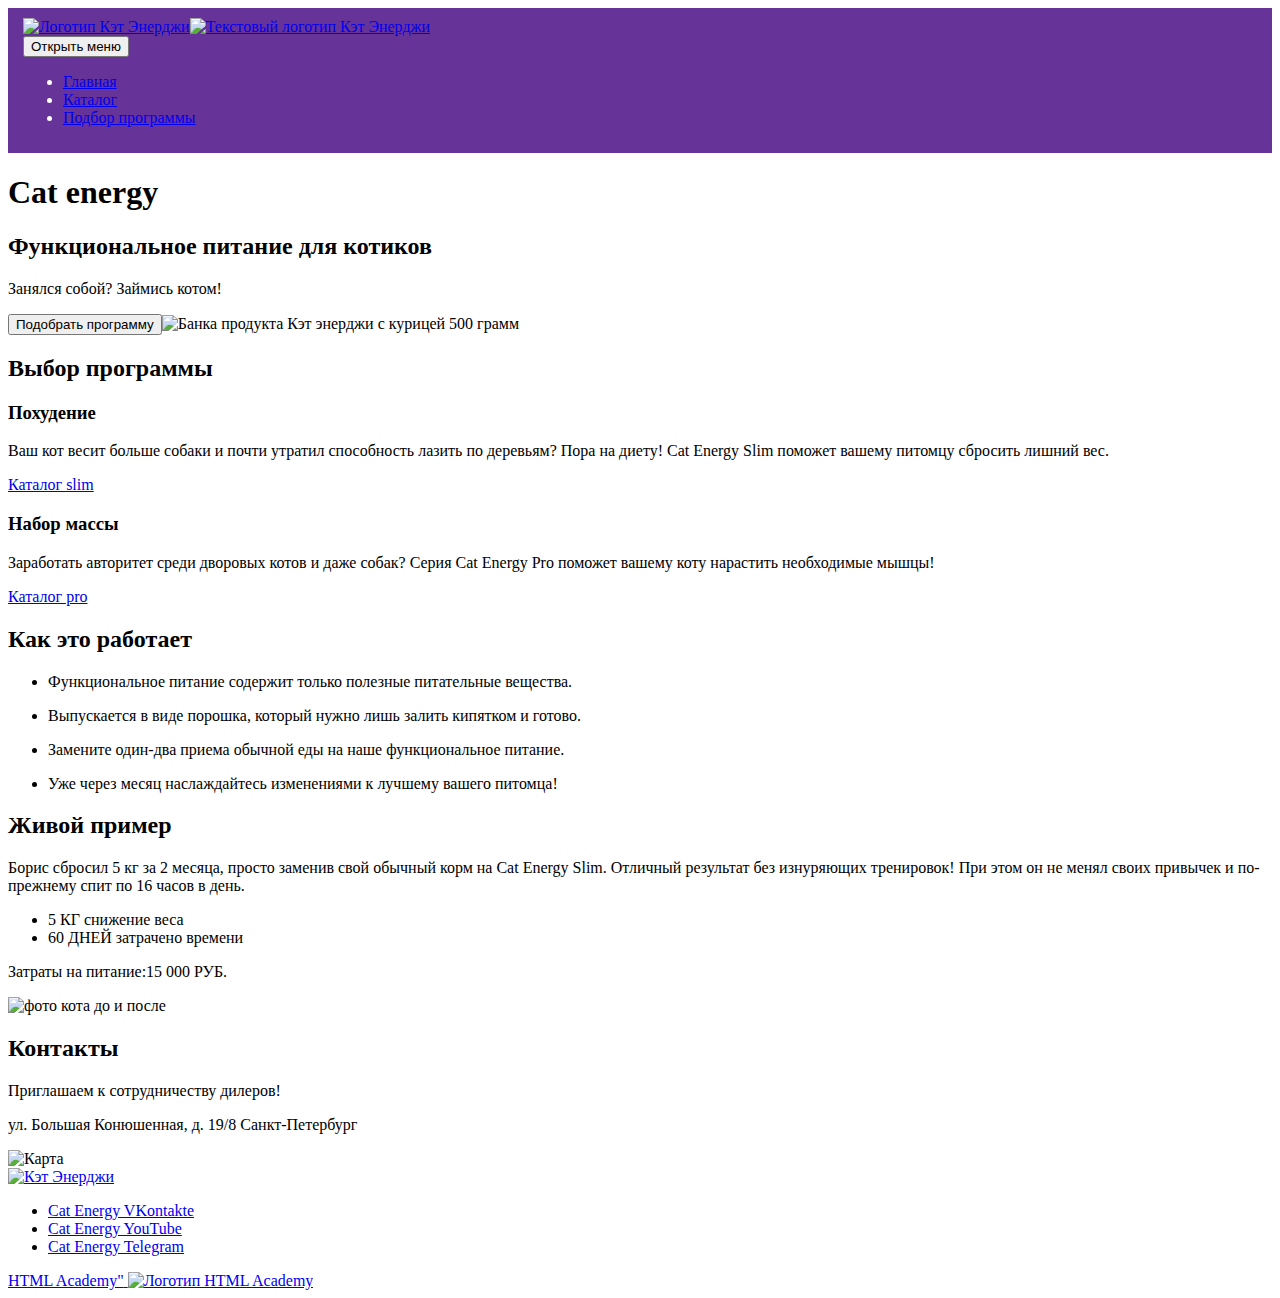
==== 1/index.html @ 7f04a784 "Deploying to gh-pages from @ htmlacademy-adaptive/2531777-cat-energy-32@8829ba1834ffdd3f6edf3bd1985f" ====
<!DOCTYPE html><html class="page" lang="ru"><head><meta charset="UTF-8"><title>Cat energy</title><meta name="viewport" content="width=device-width,initial-scale=1"><link rel="stylesheet" href="styles/styles.css"><script src="scripts/index.js" defer="defer"></script></head><body class="page__body"><header class="header"><a class="header__logo logo" href="#"><picture><source media="(min-width: 1440px)" width="70" height="59" type="image/svg+xml" srcset="..//images/logo-icon-d.svg"><source media="(min-width: 768px)" width="60" height="50" type="image/svg+xml" srcset="..//images/logo-icon-t.svg"><img src="images/logo-icon.svg" width="33" height="38" alt="Логотип Кэт Энерджи"><source media="(min-width: 1440px)" width="118" height="21" type="image/svg+xml" srcset="..//images/logo-text-d.svg"><source media="(min-width: 768px)" width="101" height="18" type="image/svg+xml" srcset="..//images/logo-text-t.svg"><img src="images/logo-text.svg" width="101" height="18" alt="Текстовый логотип Кэт Энерджи"></picture></a><nav class="nav"><button class="nav__toggle" type="button"><span class="visually-hidden">Открыть меню</span></button><div class="nav__wrapper"><ul class="nav__list header-list"><li class="header-list__item header-list__item--current"><a href="#">Главная</a></li><li class="header-list__item"><a href="catalog.html">Каталог</a></li><li class="header-list__item"><a href="#">Подбор программы</a></li></ul></div></nav></header><main class="main"><h1 class="main__title visually-hidden">Cat energy</h1><section class="main__hero hero hero--background"><h2 class="hero__index">Функциональное питание для котиков</h2><p class="hero__description">Занялся собой? Займись котом!</p><button class="hero__button" type="button">Подобрать программу</button><picture><source media="(min-width: 1440px)" width="552" height="499" type="image/png" srcset="../images/index-main-d@1x.png, ../images/index-main-d@2x.png 2x"><source media="(min-width: 768px)" width="709" height="609" type="image/png" srcset="../images/index-main-t@1x.png, ../images/index-main-t@2x.png 2x"><img src="../images/index-main-m@1x.png" srcset="../images/index-main-m@2x.png 2x" width="280" height="270" alt="Банка продукта Кэт энерджи с курицей 500 грамм"></picture></section><section class="main__profit profit"><h2 class="profit__programme visually-hidden">Выбор программы</h2><article class="profit__article profit__article--slim"><h3 class="profit__title">Похудение</h3><p class="profit__description">Ваш кот весит больше собаки и почти утратил способность лазить по деревьям? Пора на диету! Cat Energy Slim поможет вашему питомцу сбросить лишний вес.</p><a class="profit__link profit__link--arrow" href="#">Каталог slim</a></article><article class="profit__article profit__article--pro"><h3 class="profit__title">Набор массы</h3><p class="profit__description">Заработать авторитет среди дворовых котов и даже собак? Серия Cat Energy Pro поможет вашему коту нарастить необходимые мышцы!</p><a class="profit__link profit__link--arrow" href="#">Каталог pro</a></article></section><section class="advantages"><h2 class="advantages__title">Как это работает</h2><ul class="advantages__list"><li class="advantages__item advantages__item--naturally"><p class="advantages__description">Функциональное питание содержит только полезные питательные вещества.</p></li><li class="advantages__item advantages__item--powder"><p class="advantages__description">Выпускается в виде порошка, который нужно лишь залить кипятком и готово.</p></li><li class="advantages__item advantages__item--functionally"><p class="advantages__description">Замените один-два приема обычной еды на наше функциональное питание.</p></li><li class="advantages__item advantages__item--time"><p class="advantages__description">Уже через месяц наслаждайтесь изменениями к лучшему вашего питомца!</p></li></ul></section><section class="example"><h2 class="example__title">Живой пример</h2><p class="example__description">Борис сбросил 5 кг за 2 месяца, просто заменив свой обычный корм на Cat Energy Slim. Отличный результат без изнуряющих тренировок! При этом он не менял своих привычек и по-прежнему спит по 16 часов в день.</p><ul class="example__list"><li class="example__item"><span class="example__digitally">5 КГ</span> <span class="example__result">снижение веса</span></li><li class="example__item"><span class="example__digitally">60 ДНЕЙ</span> <span class="example__result">затрачено времени</span></li></ul><p class="example__costs costs"><span class="costs__sum">Затраты на питание:15 000 РУБ.</span></p><picture><source media="(min-width: 768px)" width="560" height="512" type="image/png" srcset="../images/cat-slider-t@1x.png, ../images/cat-slider-t@2x.png 2x"><img class="example__content" src="../images/cat-slider-m@1x.png" srcset="../images/cat-slider-m@2x.png 2x" width="280" height="256" alt="фото кота до и после"></picture></section><section class="contacts"><h2 class="visually-hidden">Контакты</h2><div class="contacts__wrapper"><p class="contacts__title">Приглашаем к сотрудничеству дилеров!</p><p class="contacts__address">ул. Большая Конюшенная, д. 19/8 Санкт-Петербург</p></div><picture><source media="(min-width: 1440px)" width="1440" height="400" type="image/png" srcset="../images/location-d@1x.png, ../images/location-d@2x.png 2x"><source media="(min-width: 768px)" width="780" height="400" type="image/png" srcset="../images/location-t@1x.png, ../images/location-t@2x.png 2x"><img class="contacts__map" src="../images/location@1x.png" srcset="../images/location@2x.png 2x" width="320" height="362" alt="Карта"></picture></section></main><footer class="footer"><a class="footer__logo" href="#"><img src="#" width="100" height="100" alt="Кэт Энерджи"></a><ul class="footer__social social"><li class="social__item social__item--vk"><a class="social__link" href="#"><span class="visually-hidden">Cat Energy VKontakte</span></a></li><li class="social__item social__item--yt"><a class="social__link" href="#"><span class="visually-hidden">Cat Energy YouTube</span></a></li><li class="social__item social__item--tg"><a class="social__link" href="#"><span class="visually-hidden">Cat Energy Telegram</span></a></li></ul><a class="footer__copyright copyright" href="#"><span class="copyright__title">HTML Academy"</span> <img class="copyright__logo" src="../images/HTML_Academy-logo.svg" width="27" height="34" alt="Логотип HTML Academy"></a></footer></body></html>
---- 1/styles/styles.css ----
.header{color:#fff;background-color:#639;padding:10px 15px}
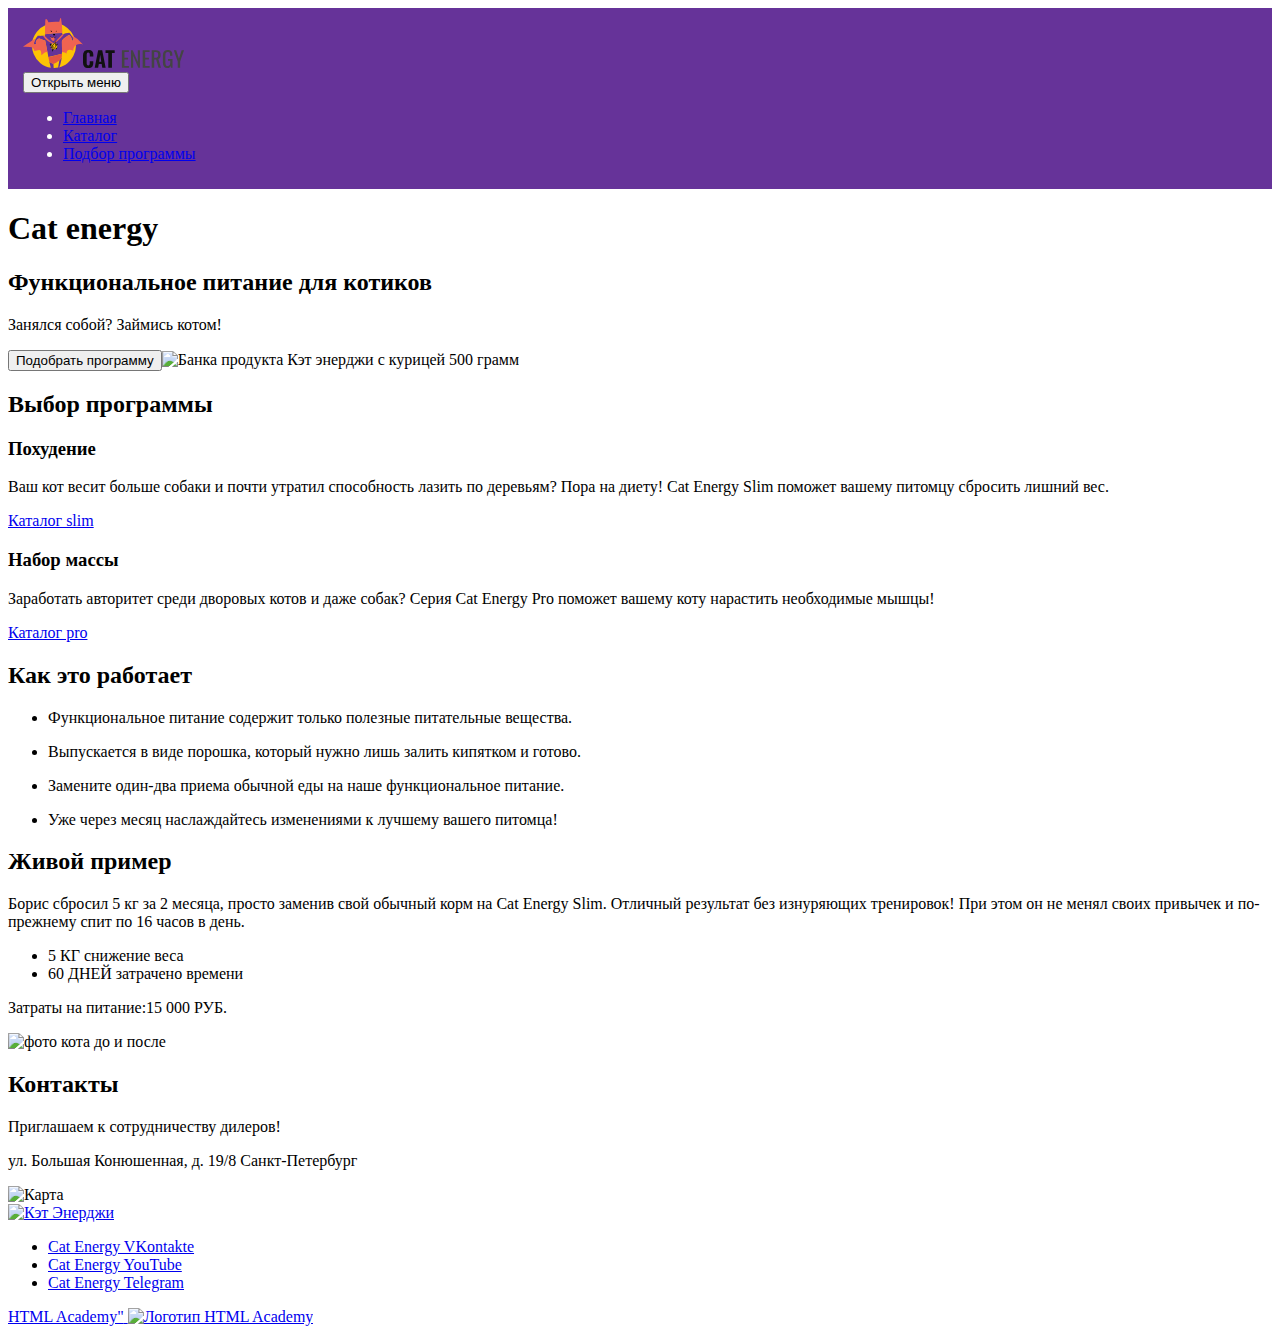
==== commit 983173aa: "Deploying to gh-pages from @ htmlacademy-adaptive/2531777-cat-energy-32@8829ba1834ffdd3f6edf3bd1985f" ====
--- a/1/index.html
+++ b/1/index.html
@@ -1 +1 @@
-<!DOCTYPE html><html class="page" lang="ru"><head><meta charset="UTF-8"><title>Cat energy</title><meta name="viewport" content="width=device-width,initial-scale=1"><link rel="stylesheet" href="styles/styles.css"><script src="scripts/index.js" defer="defer"></script></head><body class="page__body"><header class="header"><a class="header__logo logo" href="#"><picture><source media="(min-width: 1440px)" width="70" height="59" type="image/svg+xml" srcset="..//images/logo-icon-d.svg"><source media="(min-width: 768px)" width="60" height="50" type="image/svg+xml" srcset="..//images/logo-icon-t.svg"><img src="images/logo-icon.svg" width="33" height="38" alt="Логотип Кэт Энерджи"><source media="(min-width: 1440px)" width="118" height="21" type="image/svg+xml" srcset="..//images/logo-text-d.svg"><source media="(min-width: 768px)" width="101" height="18" type="image/svg+xml" srcset="..//images/logo-text-t.svg"><img src="images/logo-text.svg" width="101" height="18" alt="Текстовый логотип Кэт Энерджи"></picture></a><nav class="nav"><button class="nav__toggle" type="button"><span class="visually-hidden">Открыть меню</span></button><div class="nav__wrapper"><ul class="nav__list header-list"><li class="header-list__item header-list__item--current"><a href="#">Главная</a></li><li class="header-list__item"><a href="catalog.html">Каталог</a></li><li class="header-list__item"><a href="#">Подбор программы</a></li></ul></div></nav></header><main class="main"><h1 class="main__title visually-hidden">Cat energy</h1><section class="main__hero hero hero--background"><h2 class="hero__index">Функциональное питание для котиков</h2><p class="hero__description">Занялся собой? Займись котом!</p><button class="hero__button" type="button">Подобрать программу</button><picture><source media="(min-width: 1440px)" width="552" height="499" type="image/png" srcset="../images/index-main-d@1x.png, ../images/index-main-d@2x.png 2x"><source media="(min-width: 768px)" width="709" height="609" type="image/png" srcset="../images/index-main-t@1x.png, ../images/index-main-t@2x.png 2x"><img src="../images/index-main-m@1x.png" srcset="../images/index-main-m@2x.png 2x" width="280" height="270" alt="Банка продукта Кэт энерджи с курицей 500 грамм"></picture></section><section class="main__profit profit"><h2 class="profit__programme visually-hidden">Выбор программы</h2><article class="profit__article profit__article--slim"><h3 class="profit__title">Похудение</h3><p class="profit__description">Ваш кот весит больше собаки и почти утратил способность лазить по деревьям? Пора на диету! Cat Energy Slim поможет вашему питомцу сбросить лишний вес.</p><a class="profit__link profit__link--arrow" href="#">Каталог slim</a></article><article class="profit__article profit__article--pro"><h3 class="profit__title">Набор массы</h3><p class="profit__description">Заработать авторитет среди дворовых котов и даже собак? Серия Cat Energy Pro поможет вашему коту нарастить необходимые мышцы!</p><a class="profit__link profit__link--arrow" href="#">Каталог pro</a></article></section><section class="advantages"><h2 class="advantages__title">Как это работает</h2><ul class="advantages__list"><li class="advantages__item advantages__item--naturally"><p class="advantages__description">Функциональное питание содержит только полезные питательные вещества.</p></li><li class="advantages__item advantages__item--powder"><p class="advantages__description">Выпускается в виде порошка, который нужно лишь залить кипятком и готово.</p></li><li class="advantages__item advantages__item--functionally"><p class="advantages__description">Замените один-два приема обычной еды на наше функциональное питание.</p></li><li class="advantages__item advantages__item--time"><p class="advantages__description">Уже через месяц наслаждайтесь изменениями к лучшему вашего питомца!</p></li></ul></section><section class="example"><h2 class="example__title">Живой пример</h2><p class="example__description">Борис сбросил 5 кг за 2 месяца, просто заменив свой обычный корм на Cat Energy Slim. Отличный результат без изнуряющих тренировок! При этом он не менял своих привычек и по-прежнему спит по 16 часов в день.</p><ul class="example__list"><li class="example__item"><span class="example__digitally">5 КГ</span> <span class="example__result">снижение веса</span></li><li class="example__item"><span class="example__digitally">60 ДНЕЙ</span> <span class="example__result">затрачено времени</span></li></ul><p class="example__costs costs"><span class="costs__sum">Затраты на питание:15 000 РУБ.</span></p><picture><source media="(min-width: 768px)" width="560" height="512" type="image/png" srcset="../images/cat-slider-t@1x.png, ../images/cat-slider-t@2x.png 2x"><img class="example__content" src="../images/cat-slider-m@1x.png" srcset="../images/cat-slider-m@2x.png 2x" width="280" height="256" alt="фото кота до и после"></picture></section><section class="contacts"><h2 class="visually-hidden">Контакты</h2><div class="contacts__wrapper"><p class="contacts__title">Приглашаем к сотрудничеству дилеров!</p><p class="contacts__address">ул. Большая Конюшенная, д. 19/8 Санкт-Петербург</p></div><picture><source media="(min-width: 1440px)" width="1440" height="400" type="image/png" srcset="../images/location-d@1x.png, ../images/location-d@2x.png 2x"><source media="(min-width: 768px)" width="780" height="400" type="image/png" srcset="../images/location-t@1x.png, ../images/location-t@2x.png 2x"><img class="contacts__map" src="../images/location@1x.png" srcset="../images/location@2x.png 2x" width="320" height="362" alt="Карта"></picture></section></main><footer class="footer"><a class="footer__logo" href="#"><img src="#" width="100" height="100" alt="Кэт Энерджи"></a><ul class="footer__social social"><li class="social__item social__item--vk"><a class="social__link" href="#"><span class="visually-hidden">Cat Energy VKontakte</span></a></li><li class="social__item social__item--yt"><a class="social__link" href="#"><span class="visually-hidden">Cat Energy YouTube</span></a></li><li class="social__item social__item--tg"><a class="social__link" href="#"><span class="visually-hidden">Cat Energy Telegram</span></a></li></ul><a class="footer__copyright copyright" href="#"><span class="copyright__title">HTML Academy"</span> <img class="copyright__logo" src="../images/HTML_Academy-logo.svg" width="27" height="34" alt="Логотип HTML Academy"></a></footer></body></html>+<!DOCTYPE html><html class="page" lang="ru"><head><meta charset="UTF-8"><title>Cat energy</title><meta name="viewport" content="width=device-width,initial-scale=1"><link rel="stylesheet" href="styles/styles.css"><link rel="icon" href="favicon.ico"><link rel="icon" href="favicons/icon.svg" type="image/svg+xml"><link rel="apple-touch-icon" href="favicons/apple.png"><script src="scripts/index.js" defer="defer"></script></head><body class="page__body"><header class="header"><a class="header__logo logo" href="#"><picture><source media="(min-width: 1440px)" width="70" height="59" type="image/svg+xml" srcset="images/logo-icon-d.svg"><source media="(min-width: 768px)" width="60" height="50" type="image/svg+xml" srcset="images/logo-icon-t.svg"><img class="logo__img" src="images/logo-icon.svg" width="33" height="38" alt="Логотип Кэт Энерджи"></picture><picture><source media="(min-width: 1440px)" width="118" height="21" type="image/svg+xml" srcset="images/logo-text-d.svg"><source media="(min-width: 768px)" width="101" height="18" type="image/svg+xml" srcset="images/logo-text-t.svg"><img class="logo__text" src="images/logo-text.svg" width="101" height="18" alt="Текстовый логотип Кэт Энерджи"></picture></a><nav class="nav"><button class="nav__toggle" type="button"><span class="visually-hidden">Открыть меню</span></button><div class="nav__wrapper"><ul class="nav__list header-list"><li class="header-list__item header-list__item--current"><a href="#">Главная</a></li><li class="header-list__item"><a href="catalog.html">Каталог</a></li><li class="header-list__item"><a href="#">Подбор программы</a></li></ul></div></nav></header><main class="main"><h1 class="main__title visually-hidden">Cat energy</h1><section class="main__hero hero hero--background"><h2 class="hero__index">Функциональное питание для котиков</h2><p class="hero__description">Занялся собой? Займись котом!</p><button class="hero__button" type="button">Подобрать программу</button><picture><source media="(min-width: 1440px)" width="552" height="499" type="image/png" srcset="../images/index-main-d@1x.png, ../images/index-main-d@2x.png 2x"><source media="(min-width: 768px)" width="709" height="609" type="image/png" srcset="../images/index-main-t@1x.png, ../images/index-main-t@2x.png 2x"><img src="../images/index-main-m@1x.png" srcset="../images/index-main-m@2x.png 2x" width="280" height="270" alt="Банка продукта Кэт энерджи с курицей 500 грамм"></picture></section><section class="main__profit profit"><h2 class="profit__programme visually-hidden">Выбор программы</h2><article class="profit__article profit__article--slim"><h3 class="profit__title">Похудение</h3><p class="profit__description">Ваш кот весит больше собаки и почти утратил способность лазить по деревьям? Пора на диету! Cat Energy Slim поможет вашему питомцу сбросить лишний вес.</p><a class="profit__link profit__link--arrow" href="#">Каталог slim</a></article><article class="profit__article profit__article--pro"><h3 class="profit__title">Набор массы</h3><p class="profit__description">Заработать авторитет среди дворовых котов и даже собак? Серия Cat Energy Pro поможет вашему коту нарастить необходимые мышцы!</p><a class="profit__link profit__link--arrow" href="#">Каталог pro</a></article></section><section class="advantages"><h2 class="advantages__title">Как это работает</h2><ul class="advantages__list"><li class="advantages__item advantages__item--naturally"><p class="advantages__description">Функциональное питание содержит только полезные питательные вещества.</p></li><li class="advantages__item advantages__item--powder"><p class="advantages__description">Выпускается в виде порошка, который нужно лишь залить кипятком и готово.</p></li><li class="advantages__item advantages__item--functionally"><p class="advantages__description">Замените один-два приема обычной еды на наше функциональное питание.</p></li><li class="advantages__item advantages__item--time"><p class="advantages__description">Уже через месяц наслаждайтесь изменениями к лучшему вашего питомца!</p></li></ul></section><section class="example"><h2 class="example__title">Живой пример</h2><p class="example__description">Борис сбросил 5 кг за 2 месяца, просто заменив свой обычный корм на Cat Energy Slim. Отличный результат без изнуряющих тренировок! При этом он не менял своих привычек и по-прежнему спит по 16 часов в день.</p><ul class="example__list"><li class="example__item"><span class="example__digitally">5 КГ</span> <span class="example__result">снижение веса</span></li><li class="example__item"><span class="example__digitally">60 ДНЕЙ</span> <span class="example__result">затрачено времени</span></li></ul><p class="example__costs costs"><span class="costs__sum">Затраты на питание:15 000 РУБ.</span></p><picture><source media="(min-width: 768px)" width="560" height="512" type="image/png" srcset="../images/cat-slider-t@1x.png, ../images/cat-slider-t@2x.png 2x"><img class="example__content" src="../images/cat-slider-m@1x.png" srcset="../images/cat-slider-m@2x.png 2x" width="280" height="256" alt="фото кота до и после"></picture></section><section class="contacts"><h2 class="visually-hidden">Контакты</h2><div class="contacts__wrapper"><p class="contacts__title">Приглашаем к сотрудничеству дилеров!</p><p class="contacts__address">ул. Большая Конюшенная, д. 19/8 Санкт-Петербург</p></div><picture><source media="(min-width: 1440px)" width="1440" height="400" type="image/png" srcset="../images/location-d@1x.png, ../images/location-d@2x.png 2x"><source media="(min-width: 768px)" width="780" height="400" type="image/png" srcset="../images/location-t@1x.png, ../images/location-t@2x.png 2x"><img class="contacts__map" src="../images/location@1x.png" srcset="../images/location@2x.png 2x" width="320" height="362" alt="Карта"></picture></section></main><footer class="footer"><a class="footer__logo" href="#"><img src="#" width="100" height="100" alt="Кэт Энерджи"></a><ul class="footer__social social"><li class="social__item social__item--vk"><a class="social__link" href="#"><span class="visually-hidden">Cat Energy VKontakte</span></a></li><li class="social__item social__item--yt"><a class="social__link" href="#"><span class="visually-hidden">Cat Energy YouTube</span></a></li><li class="social__item social__item--tg"><a class="social__link" href="#"><span class="visually-hidden">Cat Energy Telegram</span></a></li></ul><a class="footer__copyright copyright" href="#"><span class="copyright__title">HTML Academy"</span> <img class="copyright__logo" src="../images/HTML_Academy-logo.svg" width="27" height="34" alt="Логотип HTML Academy"></a></footer></body></html>